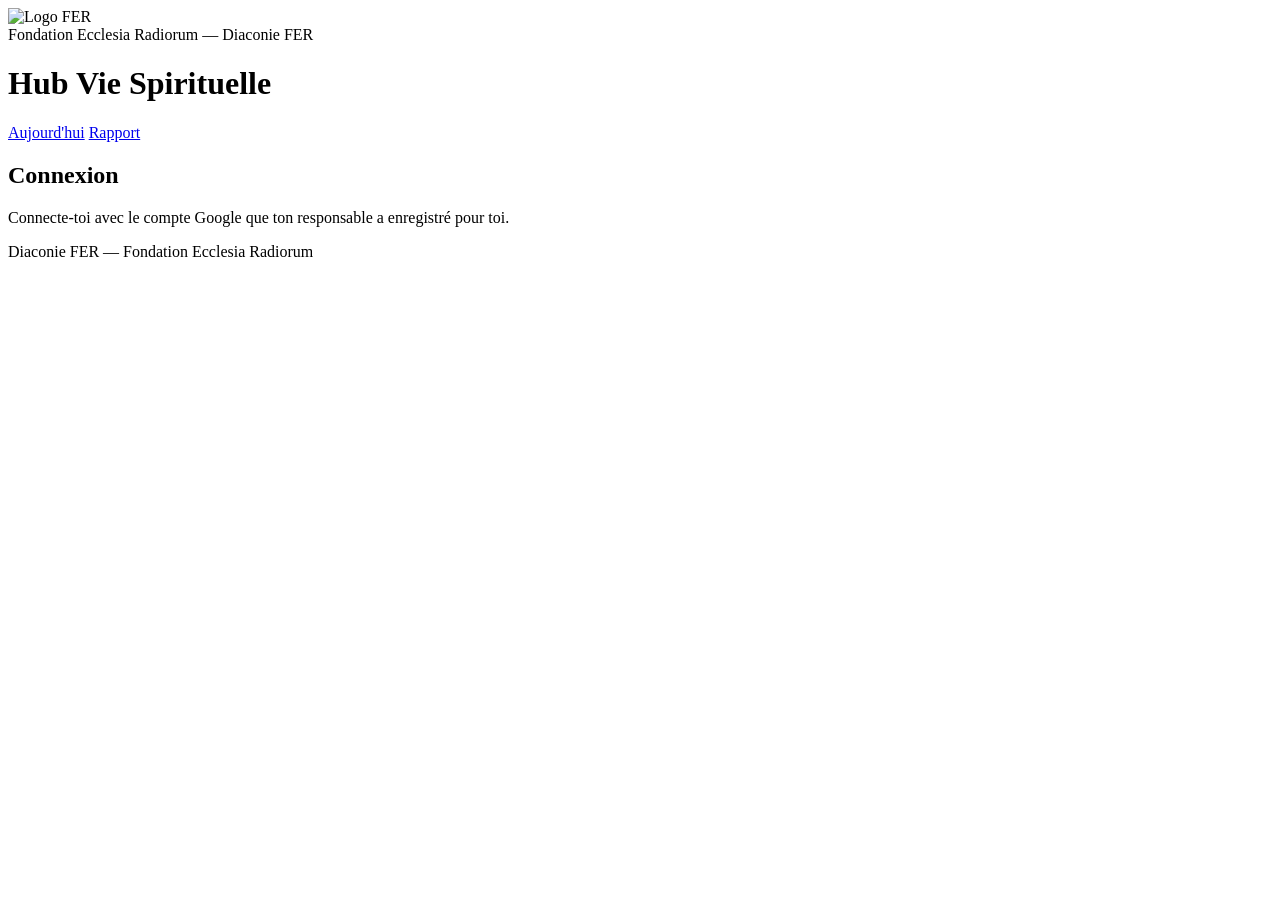
==== index.html @ 902901ac "Add files via upload" ====
<!DOCTYPE html>
<html lang="fr">
<head>
<meta charset="UTF-8">
<meta name="viewport" content="width=device-width, initial-scale=1.0">
<title>Aujourd'hui — Hub Vie Spirituelle FER</title>
<link rel="icon" href="assets/logo.jpg">
<link rel="stylesheet" href="assets/style.css">
<script src="https://accounts.google.com/gsi/client" async defer></script>
</head>
<body>
<div class="shell">
  <header class="top">
    <img class="logo" src="assets/logo.jpg" alt="Logo FER">
    <div class="titles">
      <div class="eyebrow">Fondation Ecclesia Radiorum — Diaconie FER</div>
      <h1>Hub Vie Spirituelle</h1>
    </div>
  </header>

  <nav class="tabs">
    <a href="index.html" class="active">Aujourd'hui</a>
    <a href="rapport.html">Rapport</a>
  </nav>

  <div class="card" id="carte-connexion">
    <h2>Connexion</h2>
    <p class="hint">Connecte-toi avec le compte Google que ton responsable a enregistré pour toi.</p>
    <div id="gsi-button"></div>
    <div id="session" class="session" style="display:none; margin-top:10px;">
      <div class="avatar" id="avatarInitiales"></div>
      <div class="who">Connecté·e en tant que <b id="nomSession"></b></div>
      <button class="link" id="btnDeconnexion">changer de compte</button>
    </div>
    <div class="msg warn" id="msgAuth"></div>
  </div>

  <div class="card" id="carte-formulaire" style="display:none;">
    <h2>Suivi du jour</h2>
    <div class="date-row">
      <label for="selecteurDate">Date</label>
      <input type="date" id="selecteurDate">
      <span class="badge-day" id="badgeJour"></span>
    </div>

    <div id="listeActivites" class="activite-liste">
      <!-- rempli dynamiquement -->
    </div>
    <div class="empty-state" id="etatVide" style="display:none;">
      Aucune activité n'est prévue à cette date.
    </div>

    <button class="btn btn-primary" id="btnEnregistrer" disabled>Enregistrer</button>
    <div class="msg ok" id="msgSucces">Enregistré ✓ — merci pour ta fidélité 🙏</div>
    <div class="msg warn" id="msgErreur"></div>
  </div>

  <footer class="bas">Diaconie FER — Fondation Ecclesia Radiorum</footer>
</div>
<div class="toast" id="toast"></div>

<script src="assets/config.js"></script>
<script src="assets/rules.js"></script>
<script src="assets/auth.js"></script>
<script src="assets/app-form.js"></script>
</body>
</html>
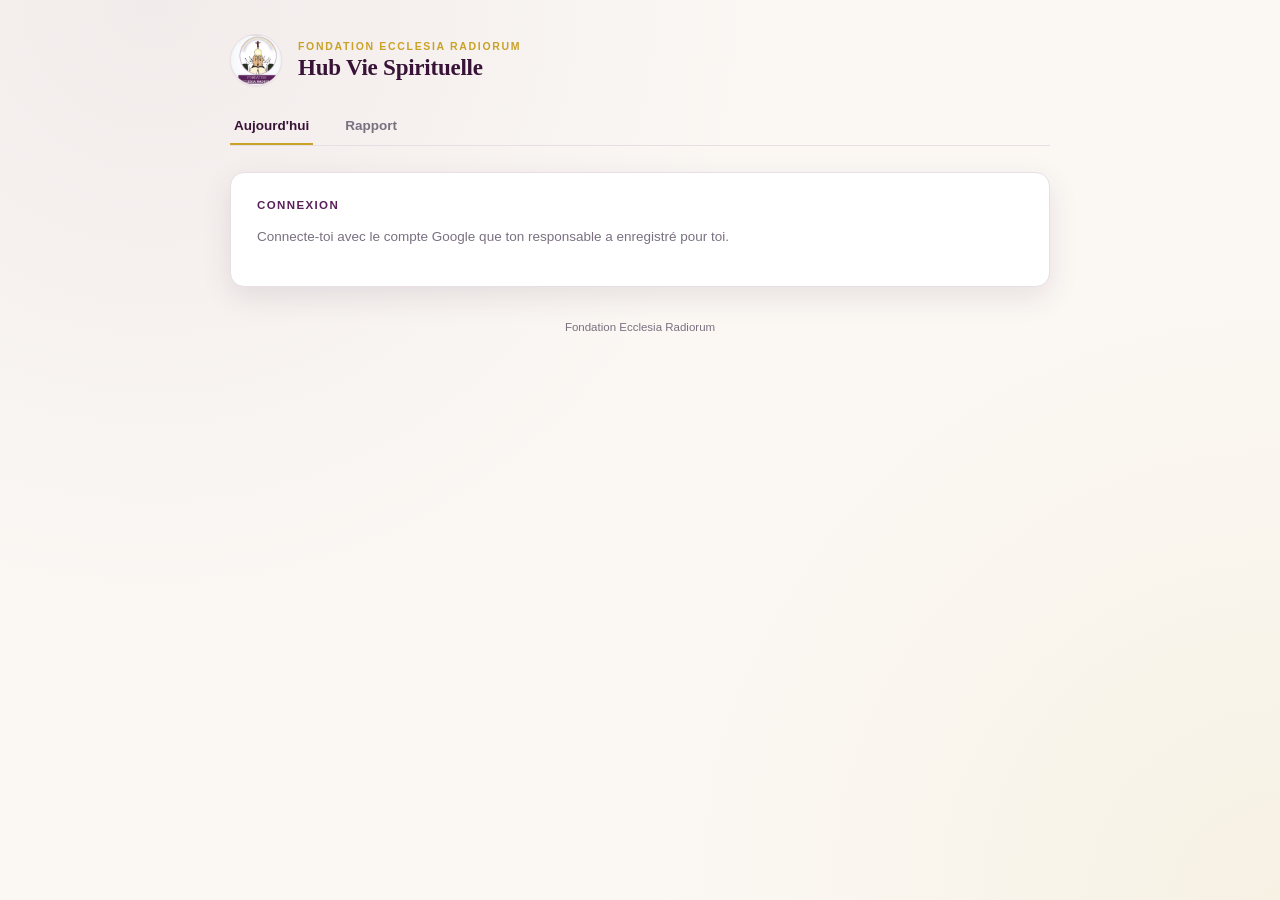
==== commit b6d10837: "Update index.html" ====
--- a/index.html
+++ b/index.html
@@ -13,7 +13,7 @@
   <header class="top">
     <img class="logo" src="assets/logo.jpg" alt="Logo FER">
     <div class="titles">
-      <div class="eyebrow">Fondation Ecclesia Radiorum — Diaconie FER</div>
+      <div class="eyebrow">Fondation Ecclesia Radiorum</div>
       <h1>Hub Vie Spirituelle</h1>
     </div>
   </header>
@@ -51,11 +51,11 @@
     </div>
 
     <button class="btn btn-primary" id="btnEnregistrer" disabled>Enregistrer</button>
-    <div class="msg ok" id="msgSucces">Enregistré ✓ — merci pour ta fidélité 🙏</div>
+    <div class="msg ok" id="msgSucces">Enregistré ✓ — Merci pour ta fidélité !</div>
     <div class="msg warn" id="msgErreur"></div>
   </div>
 
-  <footer class="bas">Diaconie FER — Fondation Ecclesia Radiorum</footer>
+  <footer class="bas">Fondation Ecclesia Radiorum</footer>
 </div>
 <div class="toast" id="toast"></div>
 
--- a/assets/style.css
+++ b/assets/style.css
@@ -0,0 +1,376 @@
+/* ============================================================================
+   HUB VIE SPIRITUELLE — FER
+   Palette extraite du logo : prune profond, bordeaux, or doux, ivoire.
+============================================================================ */
+
+:root{
+  --plum:        #5A205A;
+  --plum-deep:   #391337;
+  --plum-soft:   #7A3D79;
+  --maroon:      #4A1819;
+  --gold:        #C9A227;
+  --gold-pale:   #F3E7B8;
+  --cream:       #FBF8F4;
+  --paper:       #FFFFFF;
+  --ink:         #2A2230;
+  --ink-soft:    #7A7080;
+  --line:        #E7DFE3;
+  --ok:          #3F6B4A;
+  --ok-bg:       #EAF3EC;
+  --warn:        #9A5B22;
+  --warn-bg:     #FBF0DE;
+  --shadow-sm:   0 1px 2px rgba(42,34,48,.06);
+  --shadow-md:   0 10px 30px rgba(57,19,55,.10);
+  --radius:      14px;
+  --radius-sm:   9px;
+}
+
+*{ box-sizing: border-box; }
+html,body{ margin:0; padding:0; }
+
+body{
+  background: var(--cream);
+  background-image:
+    radial-gradient(circle at 12% 0%, rgba(90,32,90,.06), transparent 42%),
+    radial-gradient(circle at 100% 100%, rgba(201,162,39,.08), transparent 40%);
+  color: var(--ink);
+  font-family: "Iowan Old Style","Georgia","Times New Roman", serif;
+  min-height: 100vh;
+}
+
+a{ color: inherit; }
+
+/* ---------- Layout général ---------- */
+
+.shell{ max-width: 860px; margin: 0 auto; padding: 0 20px 90px; }
+
+header.top{
+  padding: 34px 0 22px;
+  display: flex;
+  align-items: center;
+  gap: 16px;
+}
+header.top .logo{
+  width: 52px; height: 52px;
+  border-radius: 50%;
+  object-fit: cover;
+  box-shadow: var(--shadow-sm);
+  border: 1px solid var(--line);
+}
+header.top .titles{ flex:1; min-width:0; }
+header.top .eyebrow{
+  font-family:"Helvetica Neue", Arial, sans-serif;
+  font-size: 10.5px;
+  letter-spacing:.16em;
+  text-transform:uppercase;
+  color: var(--gold);
+  font-weight: 700;
+  margin-bottom: 3px;
+}
+header.top h1{
+  font-size: 23px;
+  margin:0;
+  color: var(--plum-deep);
+  font-weight: 600;
+  letter-spacing: -.01em;
+}
+
+nav.tabs{
+  display:flex;
+  gap: 6px;
+  border-bottom: 1px solid var(--line);
+  margin-bottom: 26px;
+}
+nav.tabs a{
+  font-family:"Helvetica Neue", Arial, sans-serif;
+  font-size: 13.5px;
+  font-weight: 600;
+  text-decoration:none;
+  color: var(--ink-soft);
+  padding: 10px 4px;
+  margin-right: 22px;
+  border-bottom: 2px solid transparent;
+  transition: color .15s ease, border-color .15s ease;
+}
+nav.tabs a.active, nav.tabs a:hover{
+  color: var(--plum-deep);
+  border-color: var(--gold);
+}
+
+/* ---------- Cartes ---------- */
+
+.card{
+  background: var(--paper);
+  border: 1px solid var(--line);
+  border-radius: var(--radius);
+  box-shadow: var(--shadow-md);
+  padding: 26px 26px 24px;
+  margin-bottom: 20px;
+}
+.card h2{
+  font-family:"Helvetica Neue", Arial, sans-serif;
+  font-size: 11.5px;
+  letter-spacing:.12em;
+  text-transform:uppercase;
+  color: var(--plum);
+  font-weight: 700;
+  margin: 0 0 16px;
+}
+.card p.hint{
+  font-family:"Helvetica Neue", Arial, sans-serif;
+  font-size: 13.5px;
+  color: var(--ink-soft);
+  line-height: 1.55;
+  margin: 0 0 14px;
+}
+
+/* ---------- Connexion ---------- */
+
+#gsi-button{ display:inline-block; }
+.session{
+  display:flex;
+  align-items:center;
+  gap: 10px;
+  font-family:"Helvetica Neue", Arial, sans-serif;
+  font-size: 13.5px;
+}
+.session .avatar{
+  width: 30px; height:30px; border-radius:50%;
+  background: var(--gold-pale);
+  color: var(--plum-deep);
+  display:flex; align-items:center; justify-content:center;
+  font-weight:700; font-size: 12.5px;
+}
+.session .who b{ color: var(--plum-deep); }
+.session button.link{
+  background:none; border:none; color: var(--ink-soft);
+  font-family: inherit; font-size: 12.5px; text-decoration: underline;
+  cursor:pointer; padding:0; margin-left: 6px;
+}
+
+/* ---------- Formulaire du jour ---------- */
+
+.date-row{
+  display:flex; align-items:center; gap: 12px;
+  margin-bottom: 18px;
+  font-family:"Helvetica Neue", Arial, sans-serif;
+}
+.date-row label{ font-size: 13px; color: var(--ink-soft); font-weight:600; }
+.date-row input[type=date]{
+  font-family: inherit;
+  font-size: 14.5px;
+  padding: 9px 12px;
+  border-radius: var(--radius-sm);
+  border: 1px solid var(--line);
+  background: var(--cream);
+  color: var(--ink);
+}
+.date-row .badge-day{
+  font-size: 12px;
+  color: var(--plum);
+  background: var(--gold-pale);
+  padding: 4px 10px;
+  border-radius: 999px;
+  font-weight: 600;
+}
+
+.activite-liste{ display:flex; flex-direction:column; gap: 10px; }
+.groupe-titre{
+  font-family:"Helvetica Neue", Arial, sans-serif;
+  font-size: 10.5px;
+  letter-spacing:.1em;
+  text-transform:uppercase;
+  color: var(--ink-soft);
+  font-weight: 700;
+  margin: 10px 0 -2px;
+}
+.groupe-titre:first-child{ margin-top: 0; }
+.activite-item{
+  display:flex; align-items:center; justify-content:space-between;
+  padding: 14px 16px;
+  border: 1px solid var(--line);
+  border-radius: var(--radius-sm);
+  background: var(--cream);
+  transition: border-color .15s ease, background .15s ease;
+  cursor:pointer;
+}
+.activite-item.checked{
+  border-color: var(--gold);
+  background: var(--gold-pale);
+}
+.activite-item .label{
+  font-size: 15.5px;
+  color: var(--ink);
+}
+.activite-item .toggle{
+  width: 26px; height:26px;
+  border-radius: 50%;
+  border: 1.5px solid var(--line);
+  background: var(--paper);
+  display:flex; align-items:center; justify-content:center;
+  font-size: 14px;
+  color: transparent;
+  transition: all .15s ease;
+  flex: none;
+}
+.activite-item.checked .toggle{
+  background: var(--plum);
+  border-color: var(--plum);
+  color: #fff;
+}
+.activite-item input{ display:none; }
+
+.empty-state{
+  font-family:"Helvetica Neue", Arial, sans-serif;
+  font-size: 14px;
+  color: var(--ink-soft);
+  text-align:center;
+  padding: 30px 10px;
+}
+
+/* ---------- Boutons ---------- */
+
+button.btn{
+  font-family:"Helvetica Neue", Arial, sans-serif;
+  font-size: 14px;
+  font-weight: 700;
+  border: none;
+  border-radius: var(--radius-sm);
+  padding: 13px 20px;
+  cursor: pointer;
+  transition: transform .08s ease, opacity .15s ease;
+}
+button.btn:active{ transform: scale(.98); }
+button.btn:disabled{ opacity:.45; cursor:not-allowed; }
+button.btn-primary{
+  background: linear-gradient(180deg, var(--plum-soft), var(--plum-deep));
+  color:#fff;
+  width: 100%;
+  margin-top: 18px;
+}
+button.btn-secondary{
+  background: var(--paper);
+  border: 1px solid var(--line);
+  color: var(--ink);
+}
+
+.msg{
+  font-family:"Helvetica Neue", Arial, sans-serif;
+  font-size: 13px;
+  border-radius: var(--radius-sm);
+  padding: 10px 14px;
+  margin-top: 14px;
+  display:none;
+}
+.msg.show{ display:block; }
+.msg.ok{ background: var(--ok-bg); color: var(--ok); }
+.msg.warn{ background: var(--warn-bg); color: var(--warn); }
+
+/* ---------- Rapport ---------- */
+
+.month-row{
+  display:flex; align-items:center; gap: 12px; flex-wrap: wrap;
+  font-family:"Helvetica Neue", Arial, sans-serif;
+}
+.month-row select{
+  font-family: inherit;
+  font-size: 14.5px;
+  padding: 10px 14px;
+  border-radius: var(--radius-sm);
+  border: 1px solid var(--line);
+  background: var(--cream);
+  color: var(--ink);
+}
+
+.personne-card{
+  border: 1px solid var(--line);
+  border-radius: var(--radius-sm);
+  padding: 18px 20px;
+  margin-top: 14px;
+  background: var(--cream);
+}
+.personne-card .entete{
+  display:flex; align-items:baseline; justify-content:space-between;
+  margin-bottom: 12px;
+}
+.personne-card .nom{
+  font-size: 17px; font-weight:600; color: var(--plum-deep);
+}
+.personne-card .moyenne{
+  font-family:"Helvetica Neue", Arial, sans-serif;
+  font-size: 12.5px; color: var(--ink-soft);
+}
+.activite-row{
+  display:grid;
+  grid-template-columns: 1fr 46px;
+  align-items:center;
+  gap: 12px;
+  padding: 6px 0;
+  font-family:"Helvetica Neue", Arial, sans-serif;
+  font-size: 13.5px;
+}
+.activite-row .barre{
+  height: 6px;
+  border-radius: 4px;
+  background: var(--line);
+  overflow:hidden;
+  grid-column: 1 / span 1;
+}
+.activite-row .barre-inner{
+  height: 100%;
+  background: linear-gradient(90deg, var(--gold), var(--plum));
+  border-radius: 4px;
+}
+.activite-row .nom-act{
+  grid-column: 1 / span 1;
+  margin-bottom: 4px;
+  color: var(--ink);
+}
+.activite-row .pct{
+  text-align:right;
+  font-weight: 700;
+  color: var(--plum-deep);
+}
+.activite-row.na .pct, .activite-row.na .barre-inner{ opacity:.25; }
+
+pre#texteRapport{
+  white-space: pre-wrap;
+  font-family: "Iowan Old Style","Georgia",serif;
+  font-size: 14.5px;
+  line-height: 1.7;
+  background: var(--cream);
+  border: 1px solid var(--line);
+  border-radius: var(--radius-sm);
+  padding: 18px 20px;
+  max-height: 420px;
+  overflow-y:auto;
+  margin-top: 16px;
+}
+
+.toast{
+  position: fixed;
+  bottom: 24px; left: 50%;
+  transform: translateX(-50%) translateY(16px);
+  background: var(--plum-deep);
+  color:#fff;
+  font-family:"Helvetica Neue", Arial, sans-serif;
+  font-size: 13.5px;
+  padding: 10px 18px;
+  border-radius: 8px;
+  opacity:0; pointer-events:none;
+  transition: opacity .2s ease, transform .2s ease;
+}
+.toast.show{ opacity:1; transform: translateX(-50%) translateY(0); }
+
+footer.bas{
+  text-align:center;
+  font-family:"Helvetica Neue", Arial, sans-serif;
+  font-size: 11.5px;
+  color: var(--ink-soft);
+  margin-top: 34px;
+}
+
+@media (max-width: 480px){
+  header.top h1{ font-size: 19px; }
+  .card{ padding: 20px 18px; }
+}
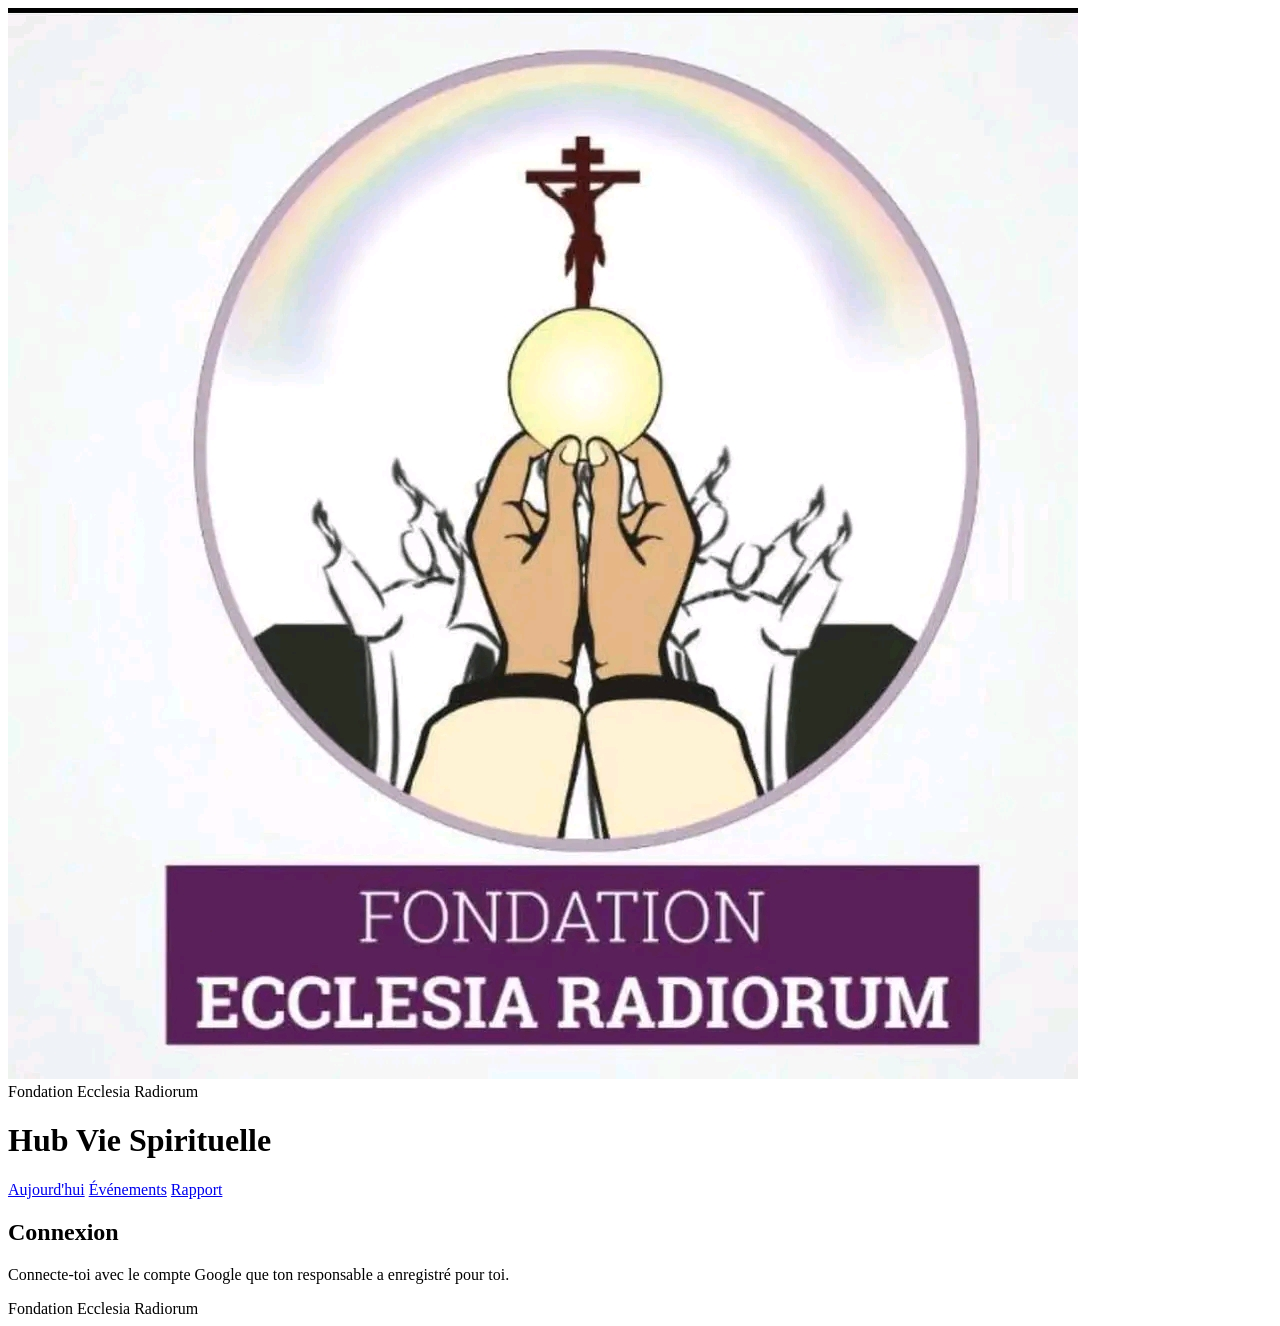
==== commit 194ea706: "Add files via upload" ====
--- a/index.html
+++ b/index.html
@@ -3,7 +3,7 @@
 <head>
 <meta charset="UTF-8">
 <meta name="viewport" content="width=device-width, initial-scale=1.0">
-<title>Aujourd'hui — Hub Vie Spirituelle FER</title>
+<title>(Aujourd'hui) Hub Vie Spirituelle FER</title>
 <link rel="icon" href="assets/logo.jpg">
 <link rel="stylesheet" href="assets/style.css">
 <script src="https://accounts.google.com/gsi/client" async defer></script>
@@ -20,6 +20,7 @@
 
   <nav class="tabs">
     <a href="index.html" class="active">Aujourd'hui</a>
+    <a href="evenements.html">Événements</a>
     <a href="rapport.html">Rapport</a>
   </nav>
 
